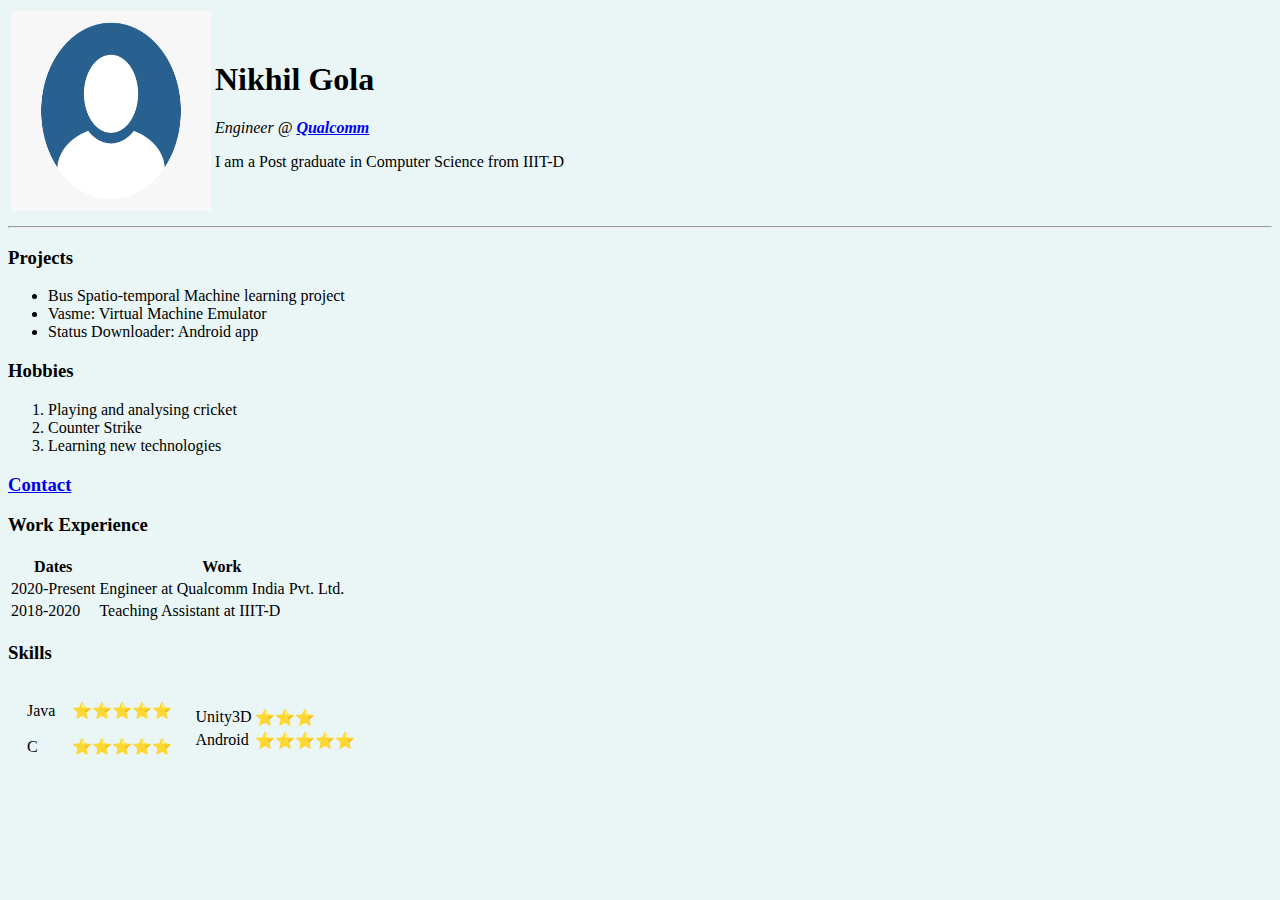
==== HTML - personal site/index.html @ 178c58b6 "initial commit html + inline css" ====
<!DOCTYPE html>
<html lang="en" dir="ltr">

<head>
  <meta charset="utf-8">
  <title>Nikhil's Personal Site</title>
  <style media="screen">
    body {
      background-color : #EAF6F6;
    }
  </style>
</head>

<body>
  <table>
    <tr>
      <td><img src="images/profile.png" width="200" height="200" alt="CS go icon" /></td>
      <td>
        <h1>Nikhil Gola</h1>
        <p><em>Engineer @ <strong><a href="https://www.qualcomm.com/">Qualcomm</a></strong></em></p>
        <p>I am a Post graduate in Computer Science from IIIT-D</ps>
      </td>
    </tr>
  </table>
  <hr>
  <h3>Projects</h3>
  <ul>
    <li>Bus Spatio-temporal Machine learning project</li>
    <li>Vasme: Virtual Machine Emulator</li>
    <li>Status Downloader: Android app</li>
  </ul>
  <h3>Hobbies</h3>
  <ol>
    <li>Playing and analysing cricket</li>
    <li>Counter Strike</li>
    <li>Learning new technologies</li>
  </ol>

  <h3><a href="contact.html">Contact</a></h3>
  <h3>Work Experience</h3>
  <table>
    <thead>
      <tr>
        <th>Dates</th>
        <th>Work</th>
      </tr>
    </thead>
    <tbody>
      <tr>
        <td>2020-Present</td>
        <td>Engineer at Qualcomm India Pvt. Ltd.</td>
      </tr>
      <tr>
        <td>2018-2020</td>
        <td>Teaching Assistant at IIIT-D</td>
      </tr>
    </tbody>
    <tfoot>

    </tfoot>
  </table>
  <h3>Skills</h3>
  <table>
    <tr>
    <td>
      <table cellspacing="15">
        <tr>
          <td>Java</td>
          <td>⭐⭐⭐⭐⭐</td>
        </tr>
        <tr>
          <td>C</td>
          <td>⭐⭐⭐⭐⭐</td>
        </tr>
      </table>
    </td>
    <td>
      <table>
        <tr>
          <td>Unity3D</td>
          <td>⭐⭐⭐</td>
        </tr>
        <tr>
          <td>Android</td>
          <td>⭐⭐⭐⭐⭐</td>
        </tr>
      </table>
    </td>
    </tr>
  </table>
</body>

</html>
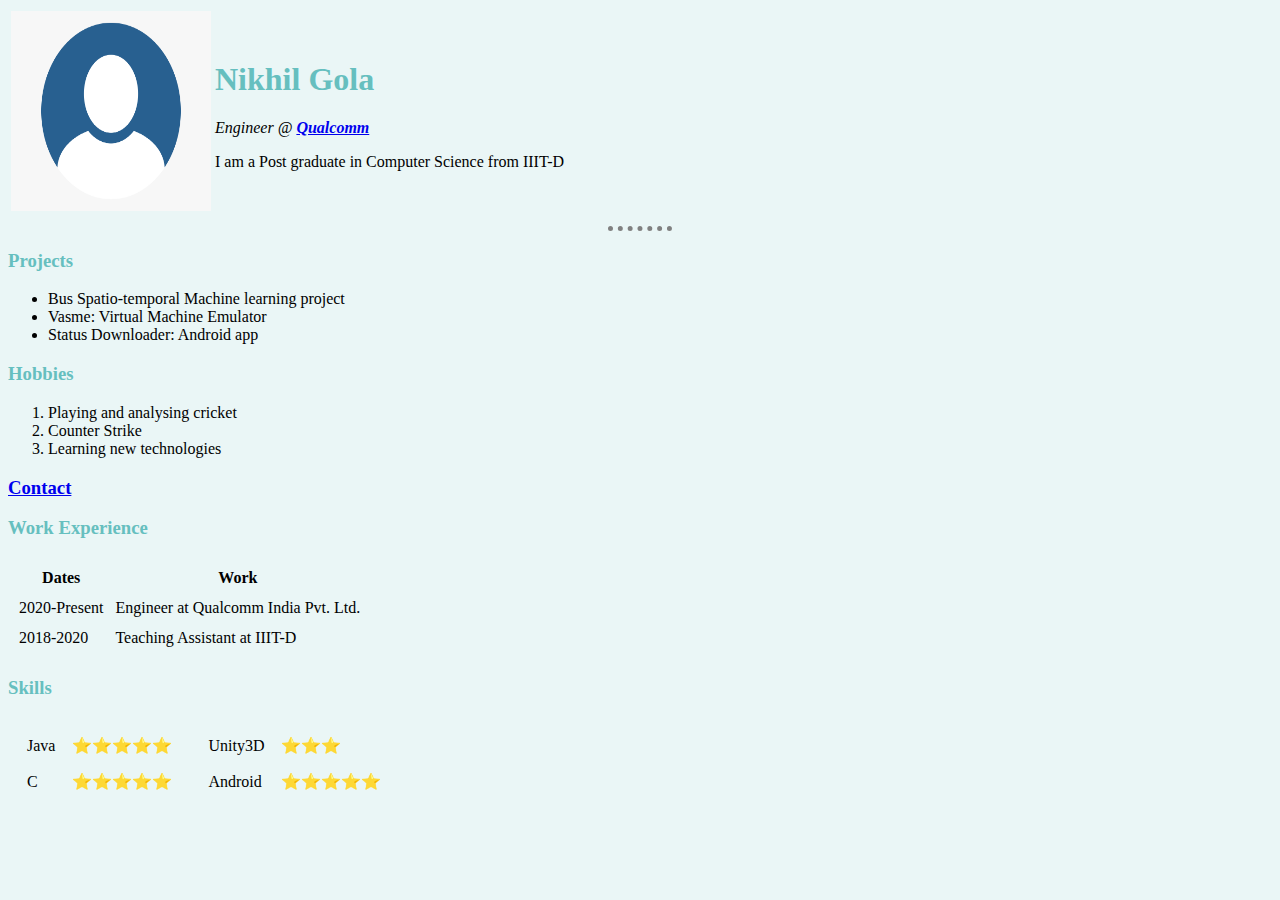
==== commit 9f3adfc9: "Css part" ====
--- a/HTML - personal site/index.html
+++ b/HTML - personal site/index.html
@@ -4,11 +4,8 @@
 <head>
   <meta charset="utf-8">
   <title>Nikhil's Personal Site</title>
-  <style media="screen">
-    body {
-      background-color : #EAF6F6;
-    }
-  </style>
+  <link rel="stylesheet" href="css/styles.css">
+
 </head>
 
 <body>
@@ -38,7 +35,7 @@
 
   <h3><a href="contact.html">Contact</a></h3>
   <h3>Work Experience</h3>
-  <table>
+  <table cellspacing="10">
     <thead>
       <tr>
         <th>Dates</th>
@@ -75,7 +72,7 @@
       </table>
     </td>
     <td>
-      <table>
+      <table cellspacing="15">
         <tr>
           <td>Unity3D</td>
           <td>⭐⭐⭐</td>
--- a/HTML - personal site/css/styles.css
+++ b/HTML - personal site/css/styles.css
@@ -0,0 +1,19 @@
+body {
+  background-color: #EAF6F6;
+}
+
+h3 {
+  color: #66BFBF;
+}
+
+h1 {
+  color: #66BFBF;
+}
+
+hr {
+  border-style: none;
+  border-top-style: dotted;
+  border-color: grey;
+  border-width: 5px;
+  width: 5%;
+}
